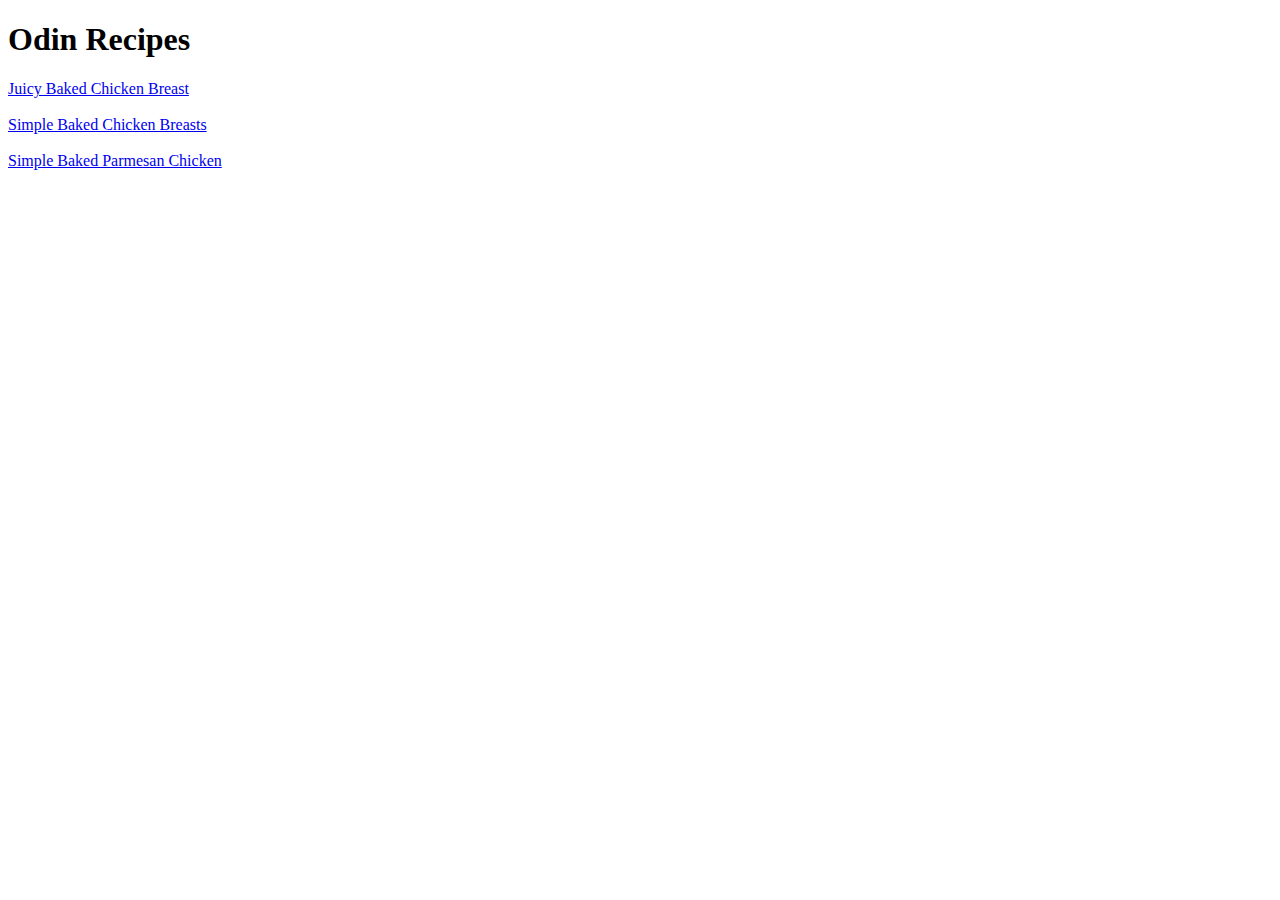
==== index.html @ c89aa2ae "Add files via upload" ====
<!DOCTYPE html>
<html lang="en">
<head>
    <meta charset="UTF-8">
    <meta http-equiv="X-UA-Compatible" content="IE=edge">
    <meta name="viewport" content="width=<device-width>, initial-scale=1.0">
    <title>Document</title>
</head>
<body>
    <h1>Odin Recipes</h1>
    <a href="/home/limandra/repos/odin-recipes/recipes/JuicyBakedChickenBreast.html">Juicy Baked Chicken Breast</a> 
    <br>
    <br>
    <a href="/home/limandra/repos/odin-recipes/recipes/SimpleBakedChickenBreasts.html">Simple Baked Chicken Breasts</a>
    <br>
    <br>
    <a href="/home/limandra/repos/odin-recipes/recipes/simpleBakedParmesanChicken.html">Simple Baked Parmesan Chicken</a>
</body>
</html>
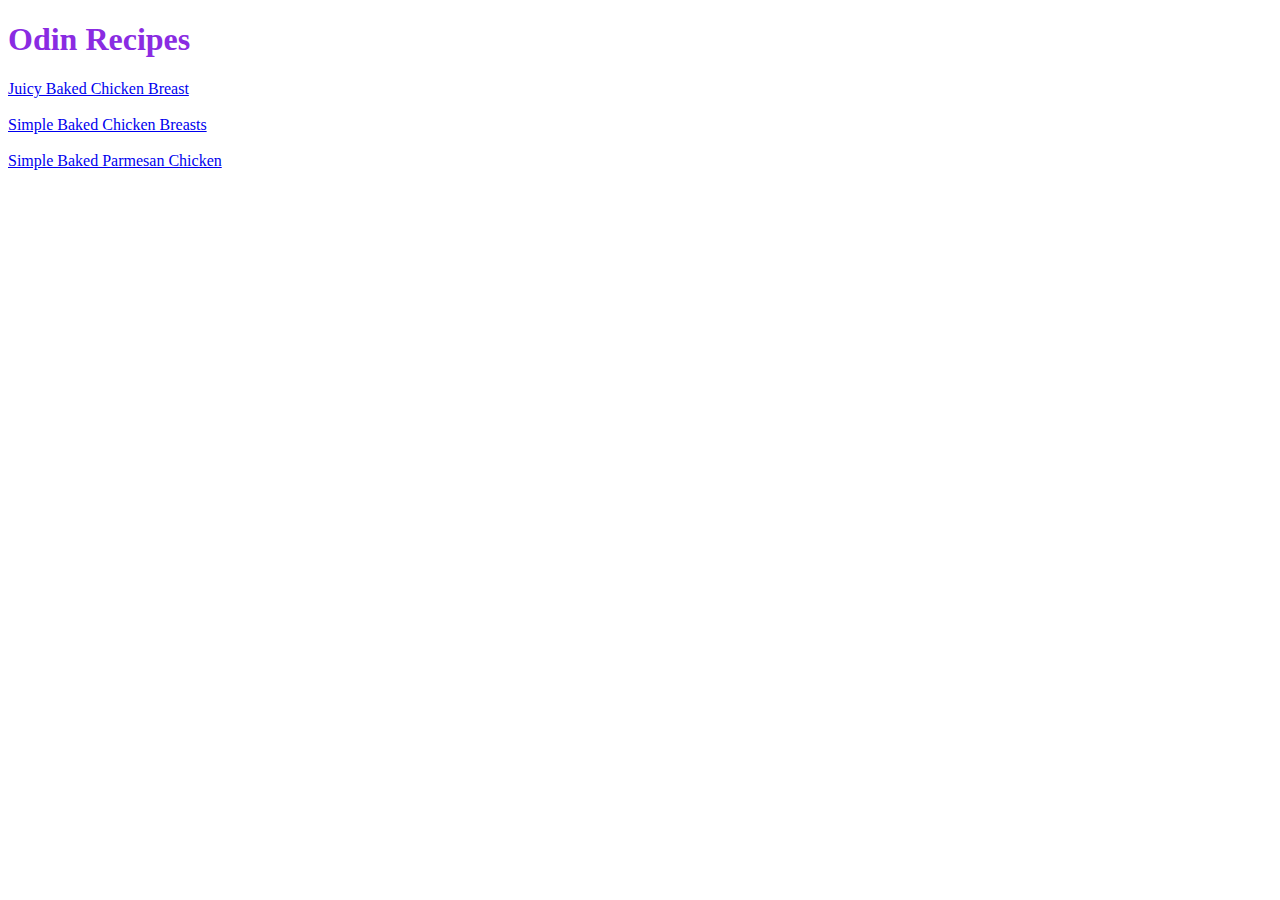
==== commit 54d6f1e4: "Add files via upload" ====
--- a/index.html
+++ b/index.html
@@ -5,16 +5,18 @@
     <meta http-equiv="X-UA-Compatible" content="IE=edge">
     <meta name="viewport" content="width=<device-width>, initial-scale=1.0">
     <title>Document</title>
+    <link rel="stylesheet" href="style.css">
 </head>
 <body>
-    <h1>Odin Recipes</h1>
-    <a href="/home/limandra/repos/odin-recipes/recipes/JuicyBakedChickenBreast.html">Juicy Baked Chicken Breast</a> 
+    <h1>Odin Recipes</h1> 
+    <div></div>
+    <a href="JuicyBakedChickenBreast.html">Juicy Baked Chicken Breast</a> 
     <br>
     <br>
-    <a href="/home/limandra/repos/odin-recipes/recipes/SimpleBakedChickenBreasts.html">Simple Baked Chicken Breasts</a>
+    <a href="SimpleBakedChickenBreasts.html">Simple Baked Chicken Breasts</a>
     <br>
     <br>
-    <a href="/home/limandra/repos/odin-recipes/recipes/simpleBakedParmesanChicken.html">Simple Baked Parmesan Chicken</a>
+    <a href="JuicyBakedChickenBreast.html">Simple Baked Parmesan Chicken</a>
 </body>
 </html>
 
--- a/style.css
+++ b/style.css
@@ -0,0 +1,20 @@
+h1 {
+    color: blueviolet;
+}
+
+#one {
+    height: 350px;
+    width: 550px;
+}
+.ing {
+    color: brown;
+}
+
+#zero, #one, #two {
+border: 5px solid red;
+border-style: double;
+margin: 2.5px;
+}
+
+
+
